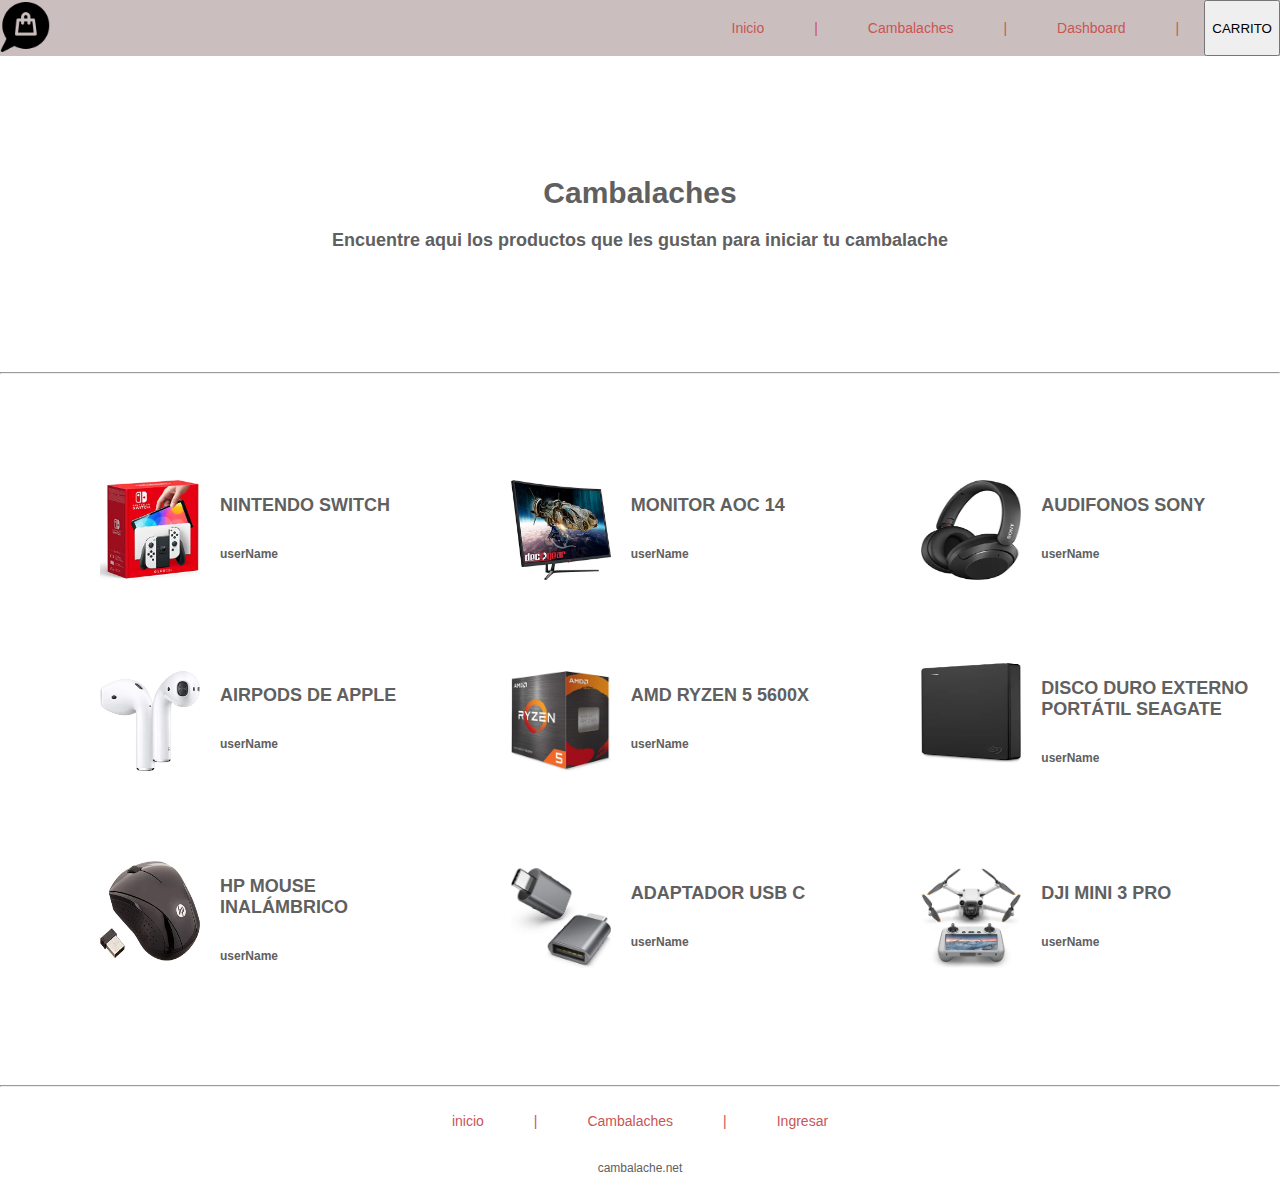
==== cambalaches.html @ b6829469 "Pagina cambalache y pagina producto" ====
<!DOCTYPE html>
<html lang="en">
<head>
    <meta charset="UTF-8">
    <meta http-equiv="X-UA-Compatible" content="IE=edge">
    <meta name="viewport" content="width=device-width, initial-scale=1.0">
    <title>CAMBALACHES</title>
    <link rel="stylesheet" href="css/cambalachesStyle.css">
</head>
<body>
    <section>
        <nav>
            <section class = "desktop">
                <section class="logo"><img class="imgLogo" src="imagenes/Icon.png" alt="Logo"></section>            
                <section class="links">
                    <a href="#">Inicio</a>
                    <a href="#">|</a>
                    <a href="#">Cambalaches</a>
                    <a href="#">|</a>
                    <a href="#">Dashboard</a>
                    <a href="#">|</a>
                    <button class="carrito">CARRITO</button>
                </section>           
            </section>
        </nav>
    </section>
       
    <section class="cambalache">
      <h1>Cambalaches</h1>
      <h2>Encuentre aqui los productos que les gustan para iniciar tu cambalache</h2>
    </section>

    <hr/>

    <section class="productos">

        <section class="art">
            <section><img class="foto" src="imagenes/nintendo.webp" alt="Nintendo"></section>
            <section class="info">
              <h2>NINTENDO SWITCH</h2>
              <H4>userName</H4>
            </section>
        </section>

        <section class="art">
            <section><img class="foto" src="imagenes/monitor.webp" alt="Monitor"></section>
            <section class="info">
              <h2>MONITOR AOC 14</h2>
              <H4>userName</H4>
            </section>
        </section>

        <section class="art">
            <section><img class="foto" src="imagenes/sony.webp" alt="Audifonos"></section>
            <section class="info">
              <h2>AUDIFONOS SONY</h2>
              <H4>userName</H4>
            </section>
        </section>

        <section class="art">
            <section><img class="foto" src="imagenes/airpods.jpg" alt="AirPods"></section>
            <section class="info">
              <h2>AIRPODS DE APPLE</h2>
              <H4>userName</H4>
            </section>
        </section>

        <section class="art">
            <section><img class="foto" src="imagenes/amdRyzen.webp" alt="AMD ryzen"></section>
            <section class="info">
              <h2>AMD RYZEN 5 5600X</h2>
              <H4>userName</H4>
            </section>
        </section>

        <section class="art">
            <section><img class="foto" src="imagenes/discoDuro.webp" alt="Disco Duro"></section>
            <section class="info">
              <h2>DISCO DURO EXTERNO PORTÁTIL SEAGATE</h2>
              <H4>userName</H4>
            </section>
        </section>
        
        <section class="art">
            <section><img class="foto" src="imagenes/hpMouse.webp" alt="MOUSE HP"></section>
            <section class="info">
              <h2>HP MOUSE INALÁMBRICO</h2>
              <H4>userName</H4>
            </section>
        </section>

        <section class="art">
            <section><img class="foto" src="imagenes/usb.jpg" alt="USB ADAPTER"></section>
            <section class="info">
              <h2>ADAPTADOR USB C</h2>
              <H4>userName</H4>
            </section>
        </section>

        <section class="art">
            <section><img class="foto" src="imagenes/dron.webp" alt="DRON"></section>
            <section class="info">
              <h2>DJI MINI 3 PRO</h2>
              <H4>userName</H4>
            </section>
        </section>

    </section>

    <hr/>

    <footer class="pie">
        <nav>
            <section class="foot">
              <a href="#">inicio</a>
              <a href="#">|</a>
              <a href="#">Cambalaches</a>
              <a href="#">|</a>
              <a href="#">Ingresar</a>
            </section>
            <section class="foot2">
                <p>cambalache.net</p>
            </section>
        </nav>     
    </footer>
</body>
</html>
---- css/cambalachesStyle.css ----
body{
    font-size: 12px;
    color: #606060;
    font-family: Arial, Helvetica, sans-serif;
    margin: 0;
    padding: 0;
}

h1{
    font-size: 30px;
    font-weight: bold;
    text-align: center;
}

.linea{
    color: black;
    size: 80%;
}


nav .desktop{
    display: flex;
    justify-content:space-between;
    align-items: center;
    width: 100%;
    background-color: #cbbebe;

}

nav .desktop .links{
    display: flex;
}

nav .desktop .imgLogo{
    width:  50px;
    height: 50px;

}



nav a{
    font-size: 14px;
    color: #c95555;
    text-decoration: none;
    display: block;
    padding: 20px 25px;
}

nav a:hover{
    color: black;
    background-color: #00c3ff;
}


.cambalache{
    text-align: center;
    padding: 100px;
}

.productos{
    width: 90%;
    margin: auto;
    padding: 100px;
    display: grid;
    grid-template-columns: repeat(3, 1fr);
    align-items: center;
    gap: 80px;
    

}

.productos .art{
    display: flex;
    gap: 20px;

}

.productos .art .info{
    display: flex;
    flex-direction: column;
    
}

.productos .art .foto{
    width: 100px;
    height: 100px;
}



.pie{
    display: flex;
    justify-content: space-around;
    flex-direction: column;
    align-items: center;
}

.pie .foot{
    display: flex;
}

.pie .foot2{
    text-align: center;
}
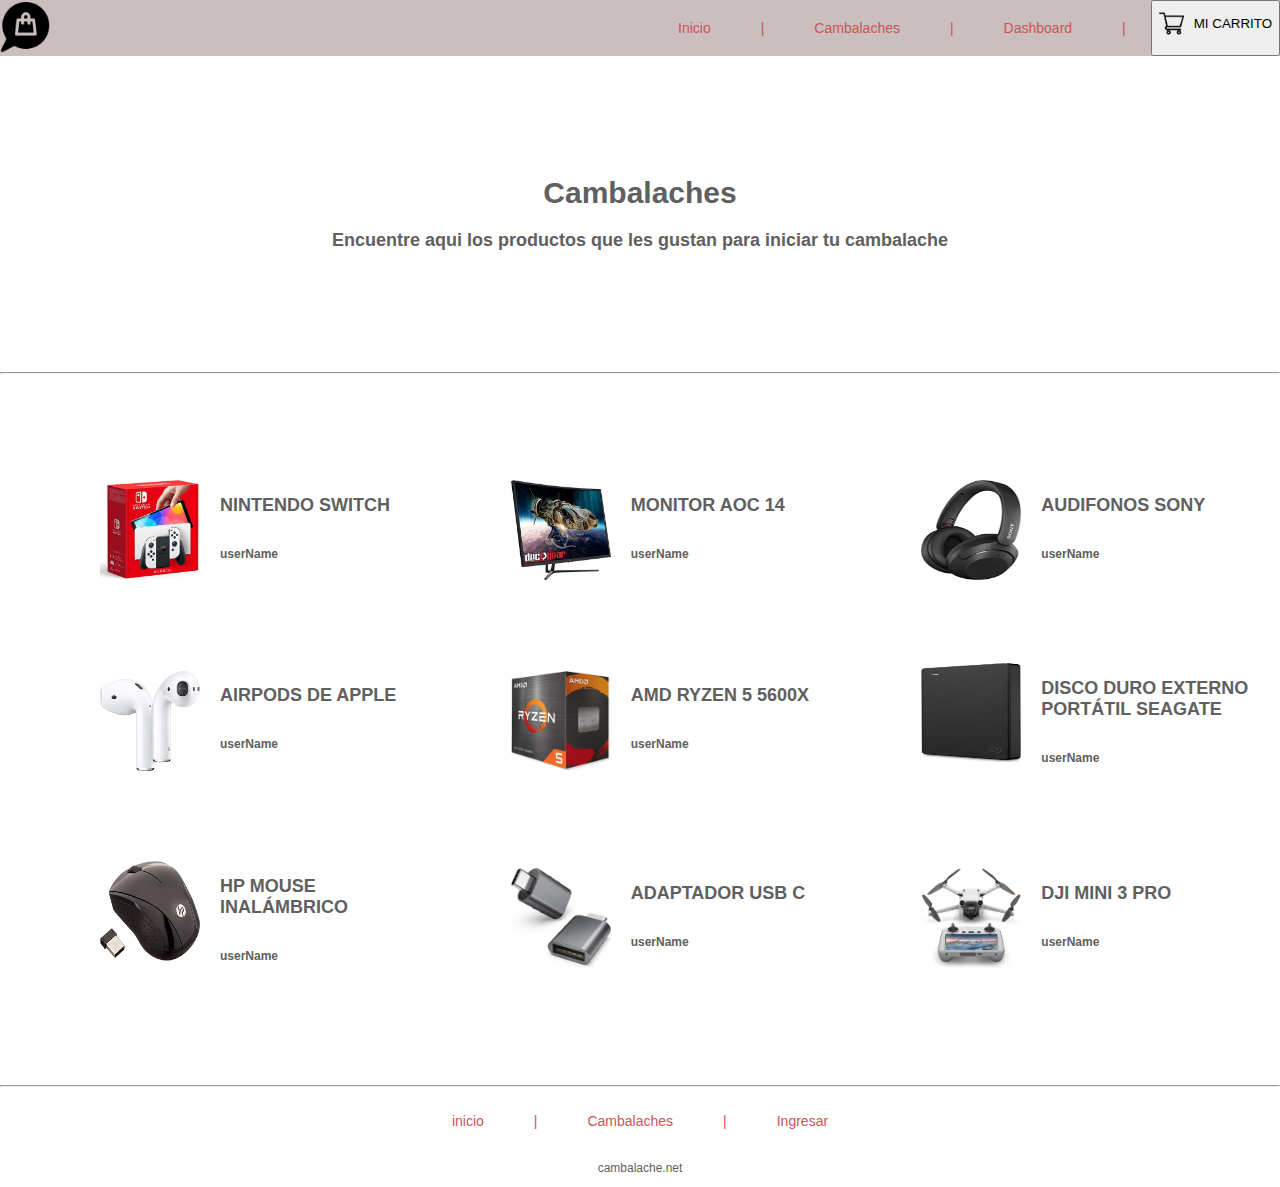
==== commit f1c75969: "Se completa el proyecto" ====
--- a/cambalaches.html
+++ b/cambalaches.html
@@ -13,13 +13,13 @@
             <section class = "desktop">
                 <section class="logo"><img class="imgLogo" src="imagenes/Icon.png" alt="Logo"></section>            
                 <section class="links">
-                    <a href="#">Inicio</a>
+                    <a href="index.html">Inicio</a>
                     <a href="#">|</a>
-                    <a href="#">Cambalaches</a>
+                    <a href="cambalaches.html">Cambalaches</a>
                     <a href="#">|</a>
-                    <a href="#">Dashboard</a>
+                    <a href="Dashboard.html">Dashboard</a>
                     <a href="#">|</a>
-                    <button class="carrito">CARRITO</button>
+                    <button class="carrito"> <img class="carrito1" src="imagenes/iconCarrito.png" alt=""> <p>MI CARRITO</p> </button>
                 </section>           
             </section>
         </nav>
@@ -35,7 +35,7 @@
     <section class="productos">
 
         <section class="art">
-            <section><img class="foto" src="imagenes/nintendo.webp" alt="Nintendo"></section>
+            <section><a href="producto.html"><img class="foto" src="imagenes/nintendo.webp" alt="Nintendo"></a></section>
             <section class="info">
               <h2>NINTENDO SWITCH</h2>
               <H4>userName</H4>
@@ -43,7 +43,7 @@
         </section>
 
         <section class="art">
-            <section><img class="foto" src="imagenes/monitor.webp" alt="Monitor"></section>
+            <section><a href="producto.html"><img class="foto" src="imagenes/monitor.webp" alt="Monitor"></a></section>
             <section class="info">
               <h2>MONITOR AOC 14</h2>
               <H4>userName</H4>
@@ -51,7 +51,7 @@
         </section>
 
         <section class="art">
-            <section><img class="foto" src="imagenes/sony.webp" alt="Audifonos"></section>
+            <section><a href="producto.html"><img class="foto" src="imagenes/sony.webp" alt="Audifonos"></a></section>
             <section class="info">
               <h2>AUDIFONOS SONY</h2>
               <H4>userName</H4>
@@ -59,7 +59,7 @@
         </section>
 
         <section class="art">
-            <section><img class="foto" src="imagenes/airpods.jpg" alt="AirPods"></section>
+            <section><a href="producto.html"><img class="foto" src="imagenes/airpods.jpg" alt="AirPods"></a></section>
             <section class="info">
               <h2>AIRPODS DE APPLE</h2>
               <H4>userName</H4>
@@ -67,7 +67,7 @@
         </section>
 
         <section class="art">
-            <section><img class="foto" src="imagenes/amdRyzen.webp" alt="AMD ryzen"></section>
+            <section><a href="producto.html"><img class="foto" src="imagenes/amdRyzen.webp" alt="AMD ryzen"></a></section>
             <section class="info">
               <h2>AMD RYZEN 5 5600X</h2>
               <H4>userName</H4>
@@ -75,7 +75,7 @@
         </section>
 
         <section class="art">
-            <section><img class="foto" src="imagenes/discoDuro.webp" alt="Disco Duro"></section>
+            <section><a href="producto.html"><img class="foto" src="imagenes/discoDuro.webp" alt="Disco Duro"></a></section>
             <section class="info">
               <h2>DISCO DURO EXTERNO PORTÁTIL SEAGATE</h2>
               <H4>userName</H4>
@@ -83,7 +83,7 @@
         </section>
         
         <section class="art">
-            <section><img class="foto" src="imagenes/hpMouse.webp" alt="MOUSE HP"></section>
+            <section><a href="producto.html"><img class="foto" src="imagenes/hpMouse.webp" alt="MOUSE HP"></a></section>
             <section class="info">
               <h2>HP MOUSE INALÁMBRICO</h2>
               <H4>userName</H4>
@@ -91,7 +91,7 @@
         </section>
 
         <section class="art">
-            <section><img class="foto" src="imagenes/usb.jpg" alt="USB ADAPTER"></section>
+            <section><a href="producto.html"><img class="foto" src="imagenes/usb.jpg" alt="USB ADAPTER"></a></section>
             <section class="info">
               <h2>ADAPTADOR USB C</h2>
               <H4>userName</H4>
@@ -99,7 +99,7 @@
         </section>
 
         <section class="art">
-            <section><img class="foto" src="imagenes/dron.webp" alt="DRON"></section>
+            <section><a href="producto.html"><img class="foto" src="imagenes/dron.webp" alt="DRON"></a></section>
             <section class="info">
               <h2>DJI MINI 3 PRO</h2>
               <H4>userName</H4>
@@ -113,11 +113,11 @@
     <footer class="pie">
         <nav>
             <section class="foot">
-              <a href="#">inicio</a>
+              <a href="index.html">inicio</a>
               <a href="#">|</a>
-              <a href="#">Cambalaches</a>
+              <a href="cambalaches.html">Cambalaches</a>
               <a href="#">|</a>
-              <a href="#">Ingresar</a>
+              <a href="login.html">Ingresar</a>
             </section>
             <section class="foot2">
                 <p>cambalache.net</p>
--- a/css/cambalachesStyle.css
+++ b/css/cambalachesStyle.css
@@ -1,4 +1,4 @@
-body{
+body {
     font-size: 12px;
     color: #606060;
     font-family: Arial, Helvetica, sans-serif;
@@ -6,40 +6,35 @@
     padding: 0;
 }
 
-h1{
+h1 {
     font-size: 30px;
     font-weight: bold;
     text-align: center;
 }
 
-.linea{
+.linea {
     color: black;
     size: 80%;
 }
 
-
-nav .desktop{
+nav .desktop {
     display: flex;
-    justify-content:space-between;
+    justify-content: space-between;
     align-items: center;
     width: 100%;
     background-color: #cbbebe;
-
 }
 
-nav .desktop .links{
+nav .desktop .links {
     display: flex;
 }
 
-nav .desktop .imgLogo{
-    width:  50px;
+nav .desktop .imgLogo {
+    width: 50px;
     height: 50px;
-
 }
 
-
-
-nav a{
+nav a {
     font-size: 14px;
     color: #c95555;
     text-decoration: none;
@@ -47,18 +42,39 @@
     padding: 20px 25px;
 }
 
-nav a:hover{
+nav a:hover {
     color: black;
     background-color: #00c3ff;
 }
 
+nav button:hover {
+    color: black;
+    background-color: #00c3ff;
+}
 
-.cambalache{
+.desktop .carrito {
+    display: flex;
+    justify-content: space-between;
+    gap: 10px;
+}
+
+.desktop .carrito .carrito1,
+.p {
+    display: flex;
+}
+
+.desktop .carrito .carrito1 {
+    margin-top: 8px;
+    width: 25px;
+    height: 25px;
+}
+
+.cambalache {
     text-align: center;
     padding: 100px;
 }
 
-.productos{
+.productos {
     width: 90%;
     margin: auto;
     padding: 100px;
@@ -66,40 +82,35 @@
     grid-template-columns: repeat(3, 1fr);
     align-items: center;
     gap: 80px;
-    
+}
+
+.productos .art {
+    display: flex;
+    gap: 20px;
+}
+
+.productos .art .info {
+    display: flex;
+    flex-direction: column;
 
 }
 
-.productos .art{
-    display: flex;
-    gap: 20px;
-
-}
-
-.productos .art .info{
-    display: flex;
-    flex-direction: column;
-    
-}
-
-.productos .art .foto{
+.productos .art .foto {
     width: 100px;
     height: 100px;
 }
 
-
-
-.pie{
+.pie {
     display: flex;
     justify-content: space-around;
     flex-direction: column;
     align-items: center;
 }
 
-.pie .foot{
+.pie .foot {
     display: flex;
 }
 
-.pie .foot2{
+.pie .foot2 {
     text-align: center;
 }